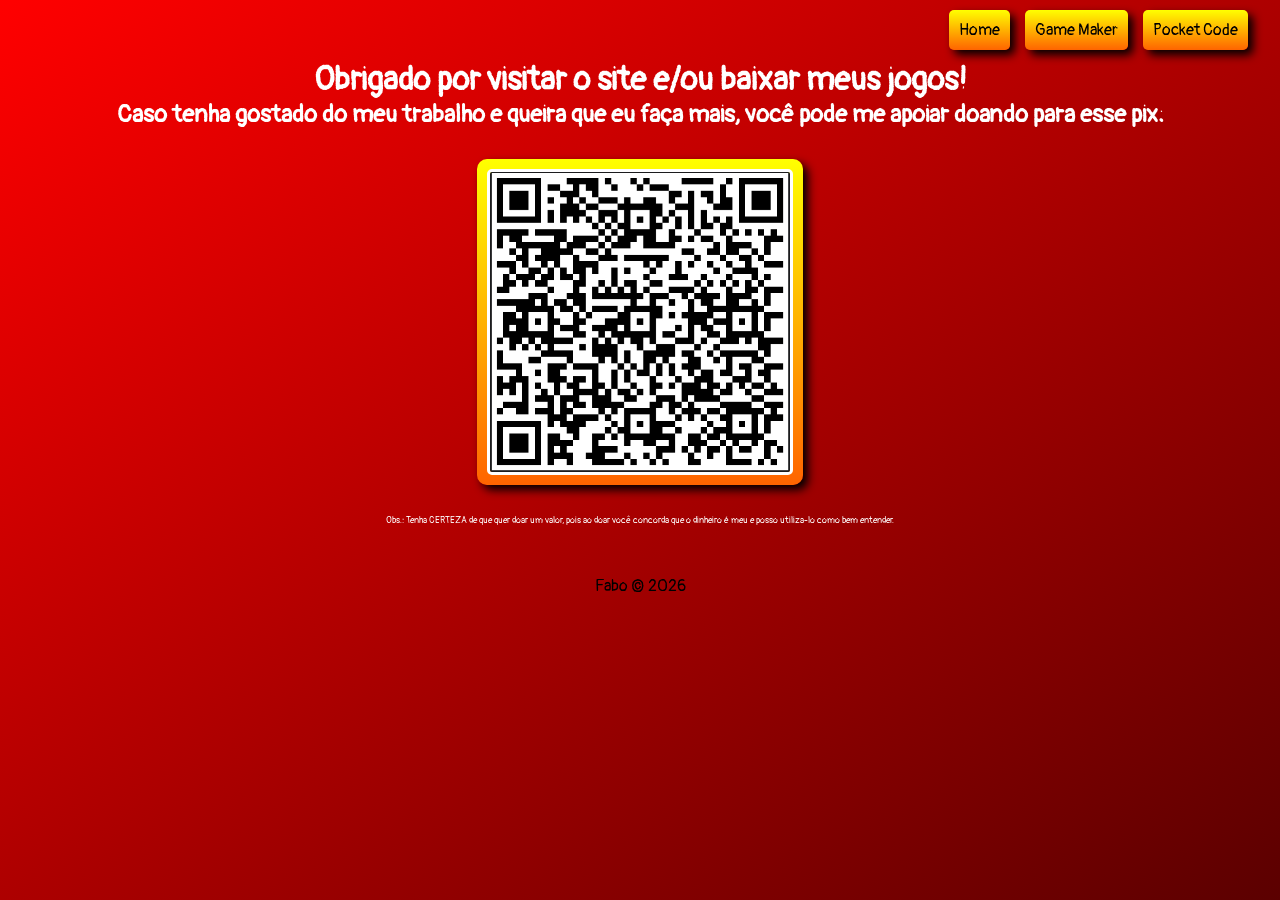
==== apoia.html @ 8a9daa5f "new file:   apoia.html 	modified:   gamepages/dd.html 	modified:   gamepages/doggo.html 	modified:  " ====
<!DOCTYPE html>

<html>
    <head>
        <title>Apoie-me</title>
        <link rel="stylesheet" href="style.css">
        <link rel="icon" href="img/icon.png">
        <meta charset="utf-8">
        <meta name="keywords" content="jogos, games, download, indie">
        <meta name="viewport" content="width=device-width, initial-scale=1.0">
        <link rel="preconnect" href="https://fonts.googleapis.com">
        <link rel="preconnect" href="https://fonts.gstatic.com" crossorigin>
        <link href="https://fonts.googleapis.com/css2?family=Pangolin&display=swap" rel="stylesheet">
    </head>
    <body>
        <div class="bg">
            <div class="nav">
                <a href="index.html" class="btn">Home</a>
                <a href="" class="btn">Game Maker</a>
                <a href="pc.html" class="btn">Pocket Code</a>
            </div>
        <div class="title">
            <h1 style="color: white;">Obrigado por visitar o site e/ou baixar meus jogos!</h1>
            <h2 style="color: white;">Caso tenha gostado do meu trabalho e queira que eu faça mais, você pode me apoiar doando para esse pix:</h2>
        </div>

        <div class="sec" id="pix">
            <img src="img/emcop.jpg">
        </div>
        <p style="font-size: xx-small; color: white; margin-top: 20px;">Obs.: Tenha CERTEZA de que quer doar um valor, pois ao doar você concorda que o dinheiro é meu e posso utiliza-lo como bem entender.</p>
        
        <div class="foot">
            <p>Fabo &copy; 2026</p>
        </div>
        </div>
    </body>
</html>
---- style.css ----
*{
    margin: 0px;
    padding: 0px;
    font-family: "Pangolin", cursive;
}

body{
    background-color: rgb(91, 0, 0);
}

.bg{
    display: flex;
    flex-direction: column;
    height: fit-content;
    min-height: 100vh;
    width: 100vw;
    background-image: linear-gradient(to bottom right,red,rgb(91, 0, 0));
    align-items: center;
}

.title{
    display: flex;
    flex-direction: column;
    align-items: center;
    
    width: 100vw;
    margin-bottom: 30px;
}

.tit{
    width: 25%;
    height: 25%;
    border-style: none;
}

.nav{
    margin: 10px;
    display: flex;
    justify-content: right;
    gap: 15px;
    width: 95vw;
}

.btn{
    color: black;
    text-decoration: none;
    padding: 10px;
    width: fit-content;
    background-image: linear-gradient(yellow,rgb(255, 100, 0));
    border-radius: 5px;
    box-shadow: 5px 5px 10px black;
}

.btn:hover{
    transform: scale(1.1);
}

.foot{
    display: flex;
    flex-direction:column;
    width: 100vw;
    bottom: 0;
    margin-top: 50px;
    align-items: center;
}

.sec{
    display: flex;
    flex-direction: column;
    background-image: linear-gradient(yellow,rgb(255, 100, 0));
    border-radius: 10px;
    margin: 10px;
    padding: 10px;
    box-shadow: 5px 5px 10px;
    gap: 10px;
    width: fit-content;
    cursor: pointer;
    align-items: center;
}

#ul{
    max-width: 50rem;
}

.sec:hover{
    transform: scale(1.01);
}

img{
    width: 300px;
    height: 300px;
    border-style: solid;
    border-color: white;
    border-radius: 5px;
}

.sec h1{
    width: fit-content;
}

.sec h2{
    width: fit-content;
}

.jog{
    background-color: rgb(255, 0, 0);
    border-radius: 10px;
    padding: 10px;
    display: flex;
    cursor: pointer;
    align-items: center;
    flex-direction: column;
    box-shadow: 0 5px 10px;
}

.jog:hover{
    transform: scale(1.05);
}

.grid{
    display:flex;
    gap: 71px;
    flex-wrap: wrap;
    width: 70rem;
    height: fit-content;
    align-items:center;
}

#pix{
    margin-top: 0px;
    cursor: default;
}

#pix:hover{
    transform: scale(1);
}
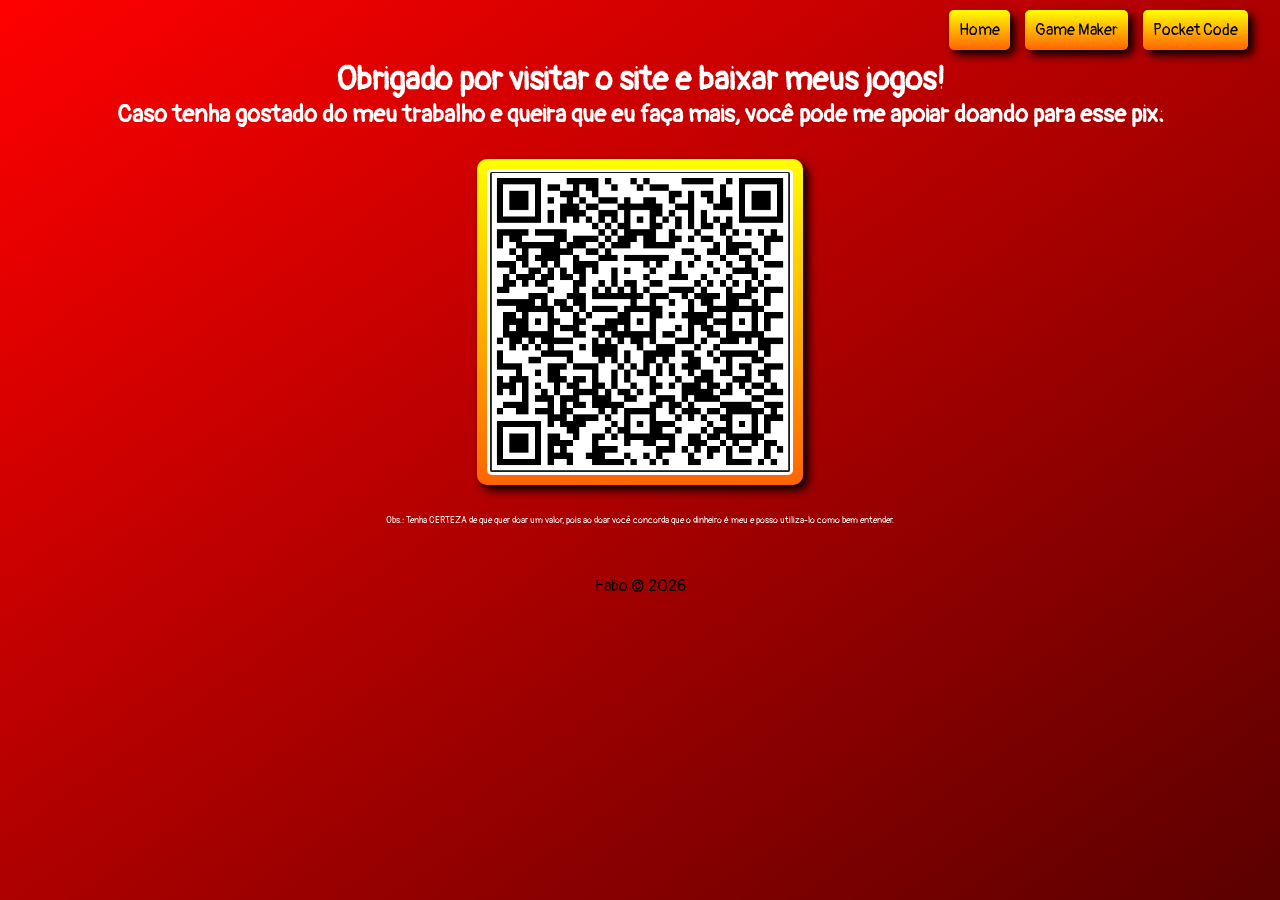
==== commit 5758e60f: "modified:   apoia.html" ====
--- a/apoia.html
+++ b/apoia.html
@@ -20,7 +20,7 @@
                 <a href="pc.html" class="btn">Pocket Code</a>
             </div>
         <div class="title">
-            <h1 style="color: white;">Obrigado por visitar o site e/ou baixar meus jogos!</h1>
+            <h1 style="color: white;">Obrigado por visitar o site e baixar meus jogos!</h1>
             <h2 style="color: white;">Caso tenha gostado do meu trabalho e queira que eu faça mais, você pode me apoiar doando para esse pix:</h2>
         </div>
 
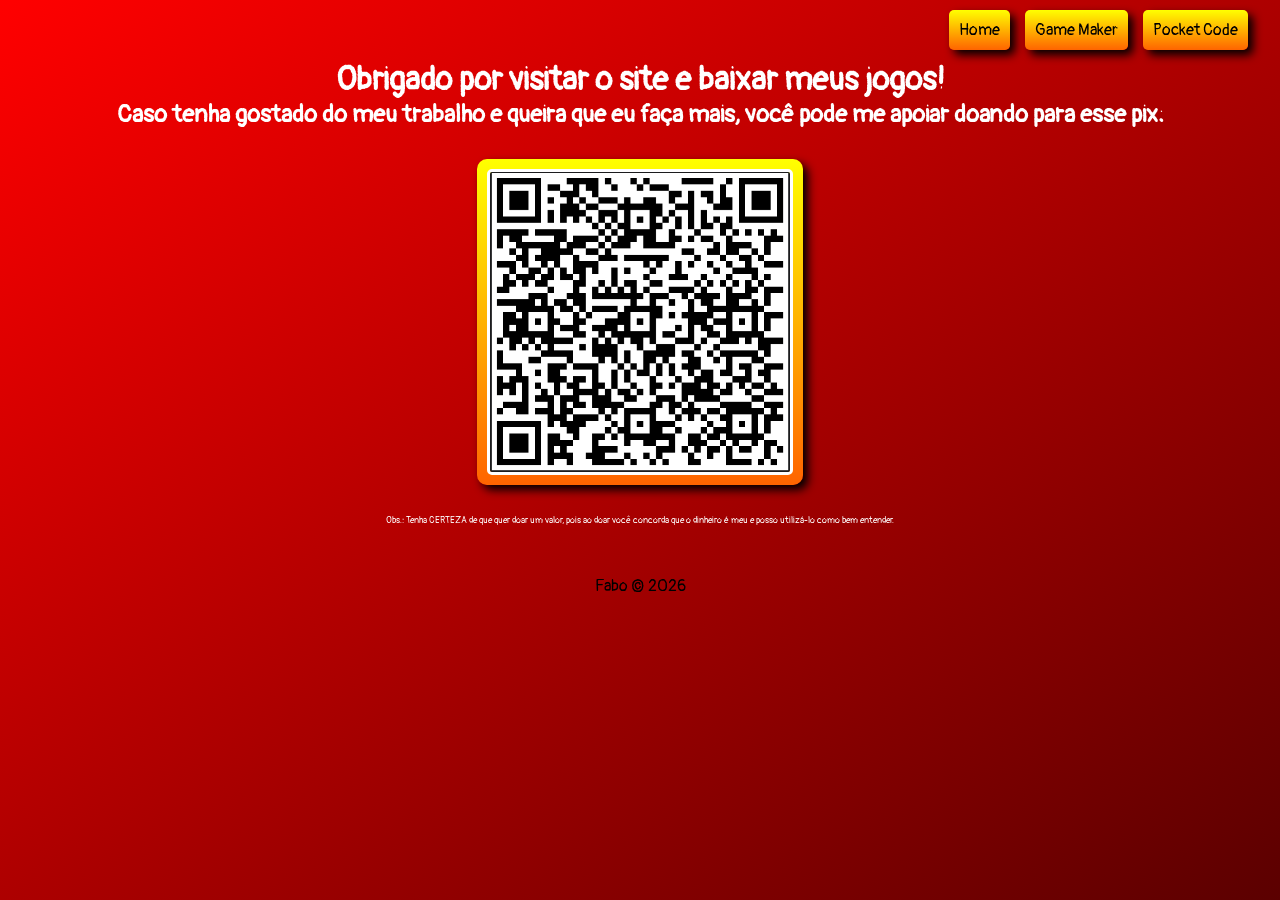
==== commit de3b53f8: "modified:   apoia.html 	modified:   gm.html 	new file:   img/cacambalogo.png 	new file:   img/icone." ====
--- a/apoia.html
+++ b/apoia.html
@@ -4,7 +4,7 @@
     <head>
         <title>Apoie-me</title>
         <link rel="stylesheet" href="style.css">
-        <link rel="icon" href="img/icon.png">
+        <link rel="icon" href="img/icone.png">
         <meta charset="utf-8">
         <meta name="keywords" content="jogos, games, download, indie">
         <meta name="viewport" content="width=device-width, initial-scale=1.0">
@@ -16,7 +16,7 @@
         <div class="bg">
             <div class="nav">
                 <a href="index.html" class="btn">Home</a>
-                <a href="" class="btn">Game Maker</a>
+                <a href="gm.html" class="btn">Game Maker</a>
                 <a href="pc.html" class="btn">Pocket Code</a>
             </div>
         <div class="title">
@@ -27,7 +27,7 @@
         <div class="sec" id="pix">
             <img src="img/emcop.jpg">
         </div>
-        <p style="font-size: xx-small; color: white; margin-top: 20px;">Obs.: Tenha CERTEZA de que quer doar um valor, pois ao doar você concorda que o dinheiro é meu e posso utiliza-lo como bem entender.</p>
+        <p style="font-size: xx-small; color: white; margin-top: 20px;">Obs.: Tenha CERTEZA de que quer doar um valor, pois ao doar você concorda que o dinheiro é meu e posso utilizá-lo como bem entender.</p>
         
         <div class="foot">
             <p>Fabo &copy; 2026</p>
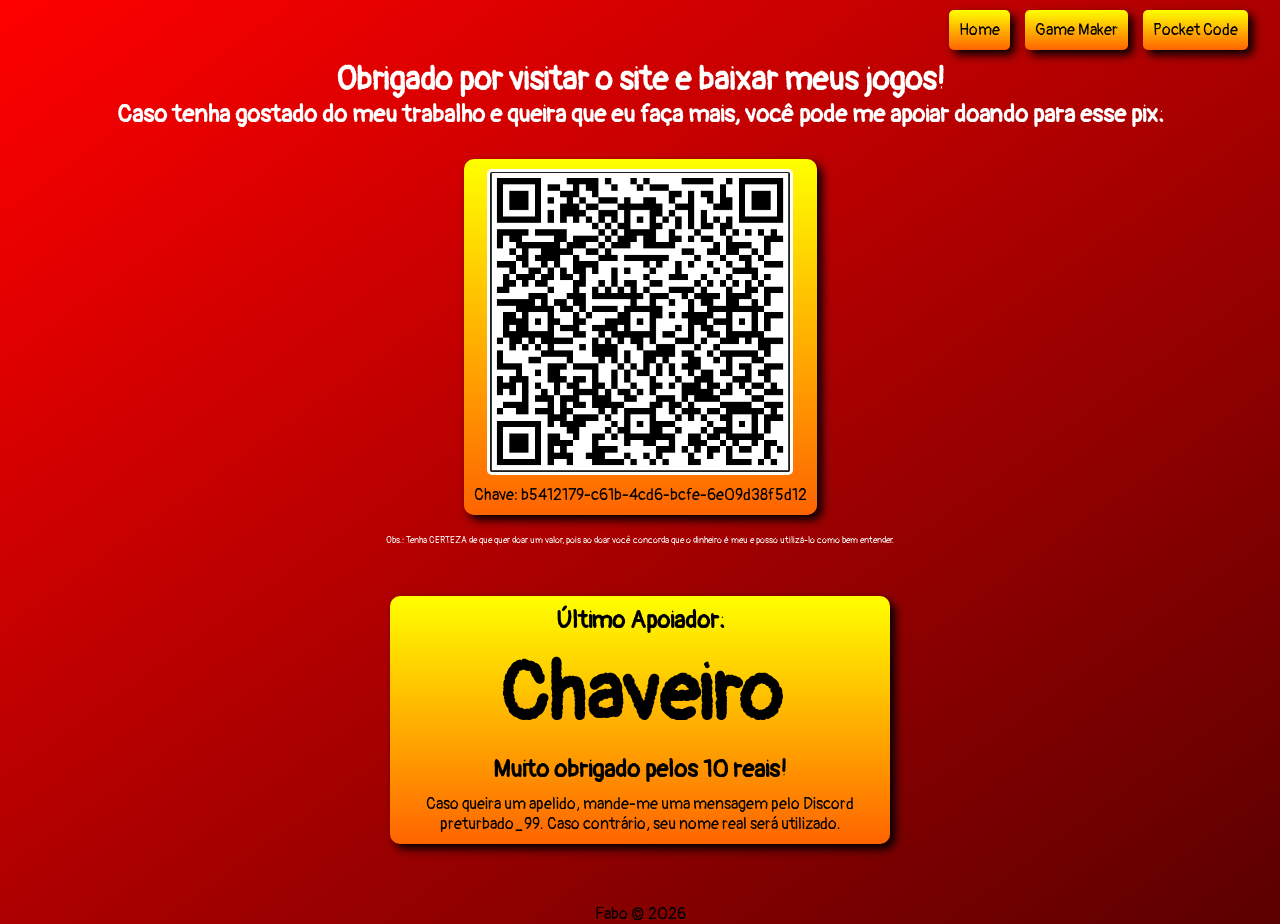
==== commit e9de58dd: "modified:   apoia.html" ====
--- a/apoia.html
+++ b/apoia.html
@@ -26,9 +26,17 @@
 
         <div class="sec" id="pix">
             <img src="img/emcop.jpg">
+            <p>Chave: b5412179-c61b-4cd6-bcfe-6e09d38f5d12</p>
         </div>
-        <p style="font-size: xx-small; color: white; margin-top: 20px;">Obs.: Tenha CERTEZA de que quer doar um valor, pois ao doar você concorda que o dinheiro é meu e posso utilizá-lo como bem entender.</p>
+        <p style="font-size: xx-small; color: white; margin-top: 10px;">Obs.: Tenha CERTEZA de que quer doar um valor, pois ao doar você concorda que o dinheiro é meu e posso utilizá-lo como bem entender.</p>
         
+        <div class="sec" style="margin-top: 50px; max-width: 30rem;" id="pix">
+            <h2>Último Apoiador:</h2>
+            <h1 style="font-size: 5rem;">Chaveiro</h1>
+            <h2>Muito obrigado pelos 10 reais!</h2>
+            <p style="text-align:center;">Caso queira um apelido, mande-me uma mensagem pelo Discord preturbado_99. Caso contrário, seu nome real será utilizado.</p>
+        </div>
+
         <div class="foot">
             <p>Fabo &copy; 2026</p>
         </div>
